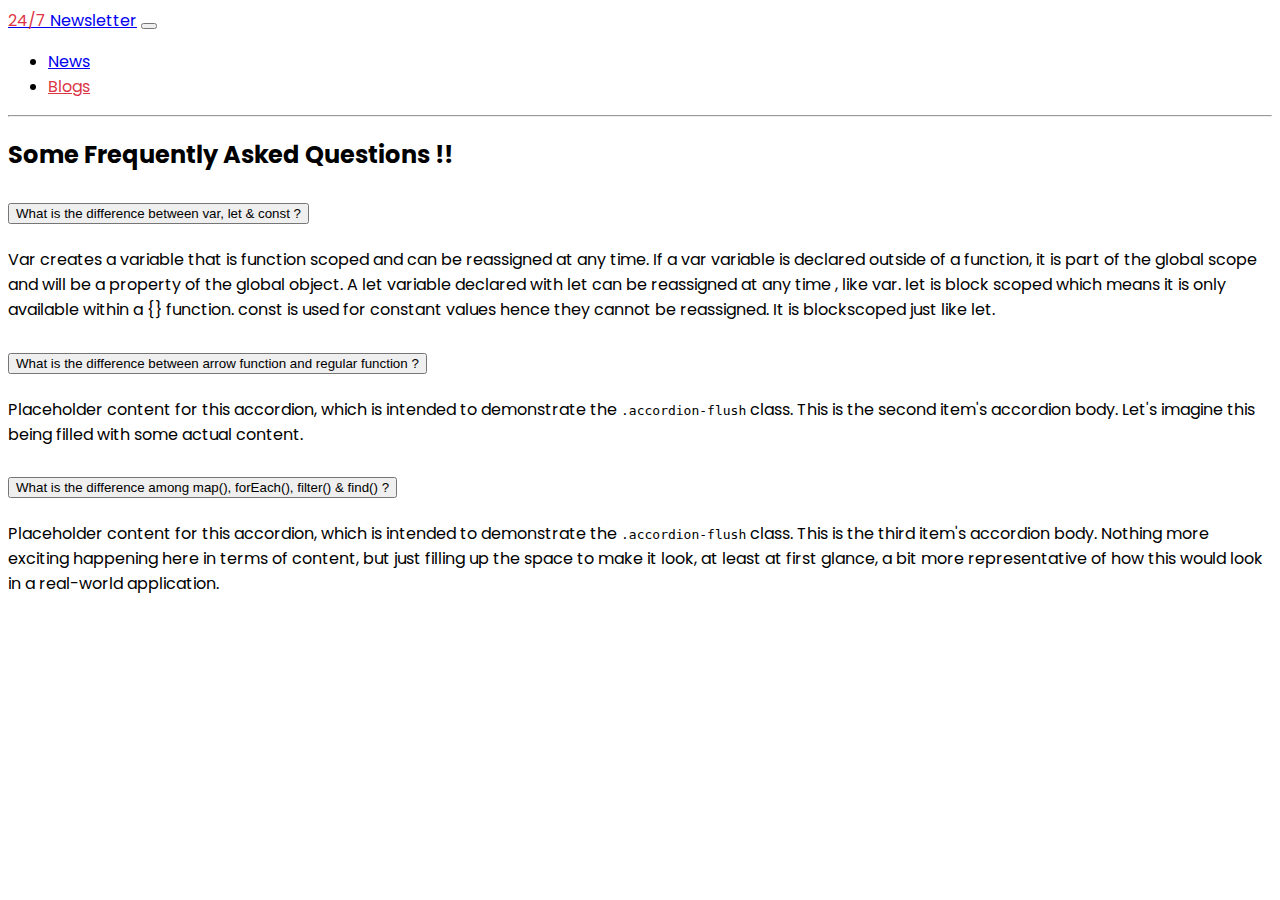
==== blog.html @ 73e0c83b "new page created" ====
<!doctype html>
<html lang="en">

<head>
    <meta charset="utf-8">
    <meta name="viewport" content="width=device-width, initial-scale=1">
    <title>24/7 Newsletter | Blogs</title>
    <link href="https://cdn.jsdelivr.net/npm/bootstrap@5.2.0/dist/css/bootstrap.min.css" rel="stylesheet"
        integrity="sha384-gH2yIJqKdNHPEq0n4Mqa/HGKIhSkIHeL5AyhkYV8i59U5AR6csBvApHHNl/vI1Bx" crossorigin="anonymous">
    <link rel="stylesheet" href="style.css">
</head>

<body class="container">
    <header>
        <!-- navbar here  -->
        <section>
            <nav class="navbar navbar-expand-lg bg-light">
                <div class="container-fluid">
                    <a class="navbar-brand" href="#"><span class="fw-bold hotred">24/7 </span>Newsletter</a>
                    <button class="navbar-toggler" type="button" data-bs-toggle="collapse"
                        data-bs-target="#navbarSupportedContent" aria-controls="navbarSupportedContent"
                        aria-expanded="false" aria-label="Toggle navigation">
                        <span class="navbar-toggler-icon"></span>
                    </button>
                    <div class="collapse navbar-collapse" id="navbarSupportedContent">
                        <ul class="navbar-nav ms-auto mb-2 mb-lg-0">
                            <li class="nav-item">
                                <a class="nav-link " aria-current="page" href="#" id="news-id">News</a>
                            </li>
                            <li class="nav-item">
                                <a class="nav-link fw-bold hotred" href="#">Blogs</a>
                            </li>
                        </ul>
                    </div>
                </div>
            </nav>
        </section>
        <hr>
    </header>

    <main>
        <h2 class="text-center bg-danger text-white">Some Frequently Asked Questions !!</h2>
        <!-- accordian here -->
        <div class="accordion accordion-flush" id="accordionFlushExample">
            <div class="accordion-item">
              <h2 class="accordion-header" id="flush-headingOne">
                <button class="accordion-button collapsed" type="button" data-bs-toggle="collapse" data-bs-target="#flush-collapseOne" aria-expanded="false" aria-controls="flush-collapseOne">
                  What is the difference between var, let & const ?
                </button>
              </h2>
              <div id="flush-collapseOne" class="accordion-collapse collapse" aria-labelledby="flush-headingOne" data-bs-parent="#accordionFlushExample">
                <div class="accordion-body">Var creates a variable that is function scoped and can be reassigned at any time. If a var variable is declared outside of a function, it is part of the global scope and will be a property of the global object. 
                A let variable declared with let can be reassigned at any time , like var. let is block scoped which means it is only available within a {} function. 
            const is used for constant values hence they cannot be reassigned. It is blockscoped just like let.</div>
              </div>
            </div>
            <div class="accordion-item">
              <h2 class="accordion-header" id="flush-headingTwo">
                <button class="accordion-button collapsed" type="button" data-bs-toggle="collapse" data-bs-target="#flush-collapseTwo" aria-expanded="false" aria-controls="flush-collapseTwo">
                 What is the difference between arrow function and regular function ?
                </button>
              </h2>
              <div id="flush-collapseTwo" class="accordion-collapse collapse" aria-labelledby="flush-headingTwo" data-bs-parent="#accordionFlushExample">
                <div class="accordion-body">Placeholder content for this accordion, which is intended to demonstrate the <code>.accordion-flush</code> class. This is the second item's accordion body. Let's imagine this being filled with some actual content.</div>
              </div>
            </div>
            <div class="accordion-item">
              <h2 class="accordion-header" id="flush-headingThree">
                <button class="accordion-button collapsed" type="button" data-bs-toggle="collapse" data-bs-target="#flush-collapseThree" aria-expanded="false" aria-controls="flush-collapseThree">
                    What is the difference among map(), forEach(), filter() & find() ?
                </button>
              </h2>
              <div id="flush-collapseThree" class="accordion-collapse collapse" aria-labelledby="flush-headingThree" data-bs-parent="#accordionFlushExample">
                <div class="accordion-body">Placeholder content for this accordion, which is intended to demonstrate the <code>.accordion-flush</code> class. This is the third item's accordion body. Nothing more exciting happening here in terms of content, but just filling up the space to make it look, at least at first glance, a bit more representative of how this would look in a real-world application.</div>
              </div>
            </div>
          </div>
        <!-- accordian here -->
    </main>
    
<script src="https://cdn.jsdelivr.net/npm/bootstrap@5.2.0/dist/js/bootstrap.bundle.min.js"
        integrity="sha384-A3rJD856KowSb7dwlZdYEkO39Gagi7vIsF0jrRAoQmDKKtQBHUuLZ9AsSv4jD4Xa"
        crossorigin="anonymous"></script>
        <script src="blog.js"></script>
</body>

</html>
---- style.css ----
/* fonts  */
@import url('https://fonts.googleapis.com/css2?family=Poppins:wght@100;200;300;400;500;600;700;800;900&display=swap');

body {
    font-family: 'Poppins', sans-serif;
}

.hotred {
    color: #DC3545;
}

.lightred {
    background-color: #FFB09C;
    color: white;
}
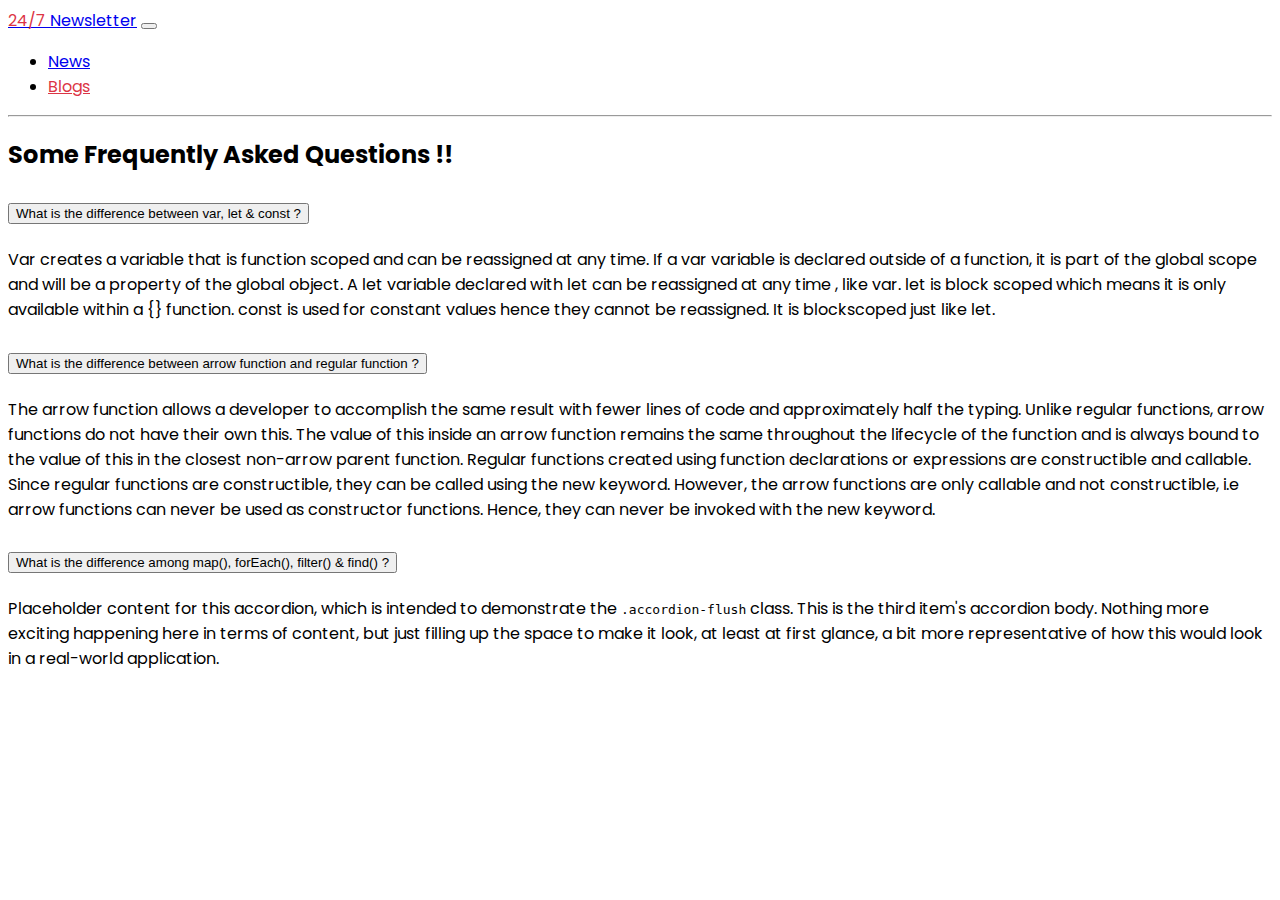
==== commit 2cd2688b: "accordian added" ====
--- a/blog.html
+++ b/blog.html
@@ -61,7 +61,7 @@
                 </button>
               </h2>
               <div id="flush-collapseTwo" class="accordion-collapse collapse" aria-labelledby="flush-headingTwo" data-bs-parent="#accordionFlushExample">
-                <div class="accordion-body">Placeholder content for this accordion, which is intended to demonstrate the <code>.accordion-flush</code> class. This is the second item's accordion body. Let's imagine this being filled with some actual content.</div>
+                <div class="accordion-body">The arrow function allows a developer to accomplish the same result with fewer lines of code and approximately half the typing. Unlike regular functions, arrow functions do not have their own this. The value of this inside an arrow function remains the same throughout the lifecycle of the function and is always bound to the value of this in the closest non-arrow parent function. Regular functions created using function declarations or expressions are constructible and callable. Since regular functions are constructible, they can be called using the new keyword. However, the arrow functions are only callable and not constructible, i.e arrow functions can never be used as constructor functions. Hence, they can never be invoked with the new keyword.</div>
               </div>
             </div>
             <div class="accordion-item">
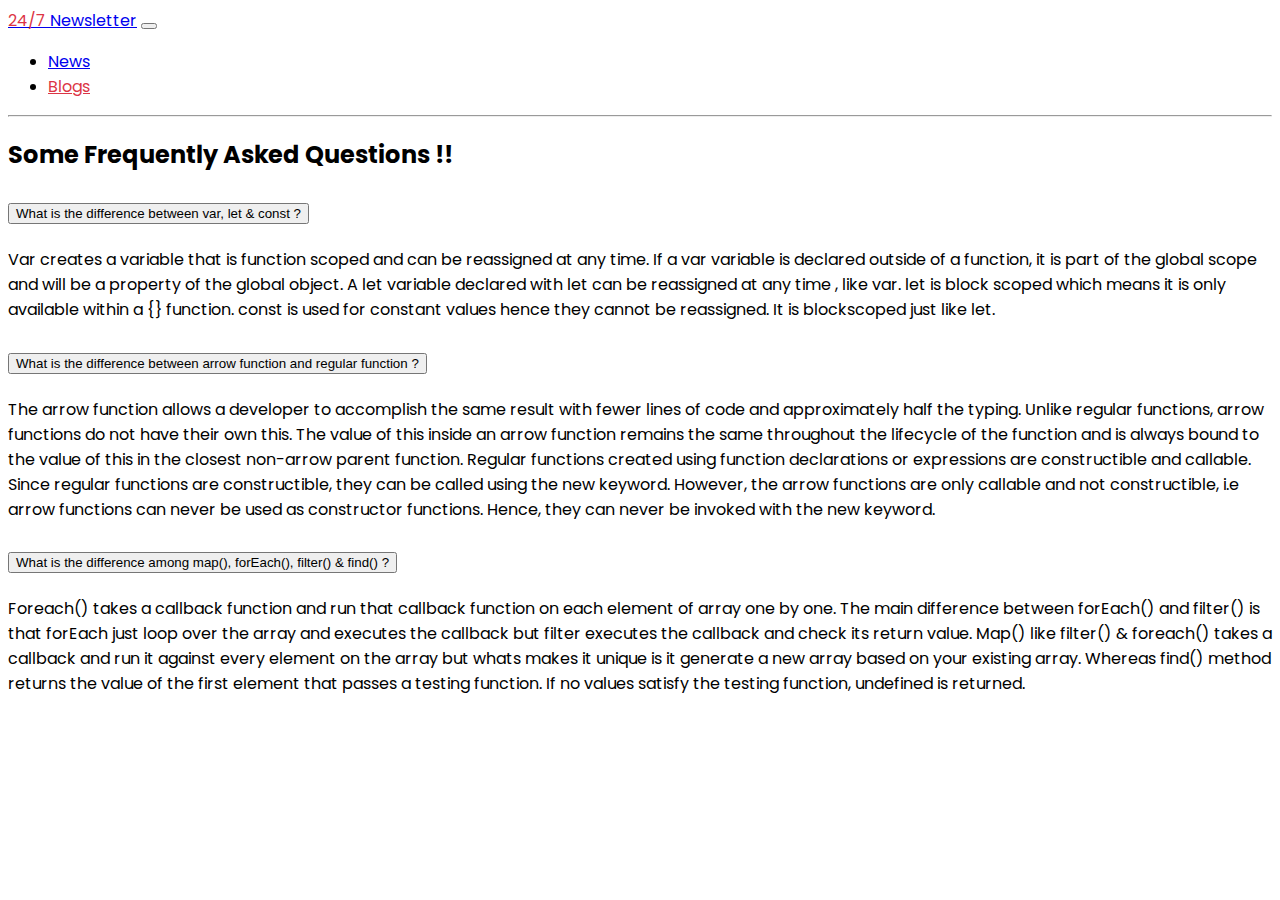
==== commit 4d38bbc2: "accordian done" ====
--- a/blog.html
+++ b/blog.html
@@ -43,45 +43,69 @@
         <!-- accordian here -->
         <div class="accordion accordion-flush" id="accordionFlushExample">
             <div class="accordion-item">
-              <h2 class="accordion-header" id="flush-headingOne">
-                <button class="accordion-button collapsed" type="button" data-bs-toggle="collapse" data-bs-target="#flush-collapseOne" aria-expanded="false" aria-controls="flush-collapseOne">
-                  What is the difference between var, let & const ?
-                </button>
-              </h2>
-              <div id="flush-collapseOne" class="accordion-collapse collapse" aria-labelledby="flush-headingOne" data-bs-parent="#accordionFlushExample">
-                <div class="accordion-body">Var creates a variable that is function scoped and can be reassigned at any time. If a var variable is declared outside of a function, it is part of the global scope and will be a property of the global object. 
-                A let variable declared with let can be reassigned at any time , like var. let is block scoped which means it is only available within a {} function. 
-            const is used for constant values hence they cannot be reassigned. It is blockscoped just like let.</div>
-              </div>
+                <h2 class="accordion-header" id="flush-headingOne">
+                    <button class="accordion-button collapsed" type="button" data-bs-toggle="collapse"
+                        data-bs-target="#flush-collapseOne" aria-expanded="false" aria-controls="flush-collapseOne">
+                        What is the difference between var, let & const ?
+                    </button>
+                </h2>
+                <div id="flush-collapseOne" class="accordion-collapse collapse" aria-labelledby="flush-headingOne"
+                    data-bs-parent="#accordionFlushExample">
+                    <div class="accordion-body">Var creates a variable that is function scoped and can be reassigned at
+                        any time. If a var variable is declared outside of a function, it is part of the global scope
+                        and will be a property of the global object.
+                        A let variable declared with let can be reassigned at any time , like var. let is block scoped
+                        which means it is only available within a {} function.
+                        const is used for constant values hence they cannot be reassigned. It is blockscoped just like
+                        let.</div>
+                </div>
             </div>
             <div class="accordion-item">
-              <h2 class="accordion-header" id="flush-headingTwo">
-                <button class="accordion-button collapsed" type="button" data-bs-toggle="collapse" data-bs-target="#flush-collapseTwo" aria-expanded="false" aria-controls="flush-collapseTwo">
-                 What is the difference between arrow function and regular function ?
-                </button>
-              </h2>
-              <div id="flush-collapseTwo" class="accordion-collapse collapse" aria-labelledby="flush-headingTwo" data-bs-parent="#accordionFlushExample">
-                <div class="accordion-body">The arrow function allows a developer to accomplish the same result with fewer lines of code and approximately half the typing. Unlike regular functions, arrow functions do not have their own this. The value of this inside an arrow function remains the same throughout the lifecycle of the function and is always bound to the value of this in the closest non-arrow parent function. Regular functions created using function declarations or expressions are constructible and callable. Since regular functions are constructible, they can be called using the new keyword. However, the arrow functions are only callable and not constructible, i.e arrow functions can never be used as constructor functions. Hence, they can never be invoked with the new keyword.</div>
-              </div>
+                <h2 class="accordion-header" id="flush-headingTwo">
+                    <button class="accordion-button collapsed" type="button" data-bs-toggle="collapse"
+                        data-bs-target="#flush-collapseTwo" aria-expanded="false" aria-controls="flush-collapseTwo">
+                        What is the difference between arrow function and regular function ?
+                    </button>
+                </h2>
+                <div id="flush-collapseTwo" class="accordion-collapse collapse" aria-labelledby="flush-headingTwo"
+                    data-bs-parent="#accordionFlushExample">
+                    <div class="accordion-body">The arrow function allows a developer to accomplish the same result with
+                        fewer lines of code and approximately half the typing. Unlike regular functions, arrow functions
+                        do not have their own this. The value of this inside an arrow function remains the same
+                        throughout the lifecycle of the function and is always bound to the value of this in the closest
+                        non-arrow parent function. Regular functions created using function declarations or expressions
+                        are constructible and callable. Since regular functions are constructible, they can be called
+                        using the new keyword. However, the arrow functions are only callable and not constructible, i.e
+                        arrow functions can never be used as constructor functions. Hence, they can never be invoked
+                        with the new keyword.</div>
+                </div>
             </div>
             <div class="accordion-item">
-              <h2 class="accordion-header" id="flush-headingThree">
-                <button class="accordion-button collapsed" type="button" data-bs-toggle="collapse" data-bs-target="#flush-collapseThree" aria-expanded="false" aria-controls="flush-collapseThree">
-                    What is the difference among map(), forEach(), filter() & find() ?
-                </button>
-              </h2>
-              <div id="flush-collapseThree" class="accordion-collapse collapse" aria-labelledby="flush-headingThree" data-bs-parent="#accordionFlushExample">
-                <div class="accordion-body">Placeholder content for this accordion, which is intended to demonstrate the <code>.accordion-flush</code> class. This is the third item's accordion body. Nothing more exciting happening here in terms of content, but just filling up the space to make it look, at least at first glance, a bit more representative of how this would look in a real-world application.</div>
-              </div>
+                <h2 class="accordion-header" id="flush-headingThree">
+                    <button class="accordion-button collapsed" type="button" data-bs-toggle="collapse"
+                        data-bs-target="#flush-collapseThree" aria-expanded="false" aria-controls="flush-collapseThree">
+                        What is the difference among map(), forEach(), filter() & find() ?
+                    </button>
+                </h2>
+                <div id="flush-collapseThree" class="accordion-collapse collapse" aria-labelledby="flush-headingThree"
+                    data-bs-parent="#accordionFlushExample">
+                    <div class="accordion-body">Foreach() takes a callback function and run that callback function on
+                        each element of array one by one. The main difference between forEach() and filter() is that
+                        forEach just loop over the array and executes the callback but filter executes the callback and
+                        check its return value. Map() like filter() & foreach() takes a callback and run it against
+                        every element on the array but whats makes it unique is it generate a new array based on your
+                        existing array. Whereas find() method returns the value of the first element that passes a
+                        testing function. If no values satisfy the testing function, undefined is returned. </div>
+                </div>
             </div>
-          </div>
+        </div>
         <!-- accordian here -->
     </main>
-    
-<script src="https://cdn.jsdelivr.net/npm/bootstrap@5.2.0/dist/js/bootstrap.bundle.min.js"
+
+    <script src="https://cdn.jsdelivr.net/npm/bootstrap@5.2.0/dist/js/bootstrap.bundle.min.js"
         integrity="sha384-A3rJD856KowSb7dwlZdYEkO39Gagi7vIsF0jrRAoQmDKKtQBHUuLZ9AsSv4jD4Xa"
         crossorigin="anonymous"></script>
-        <script src="blog.js"></script>
+    <script src="blog.js"></script>
 </body>
 
 </html>